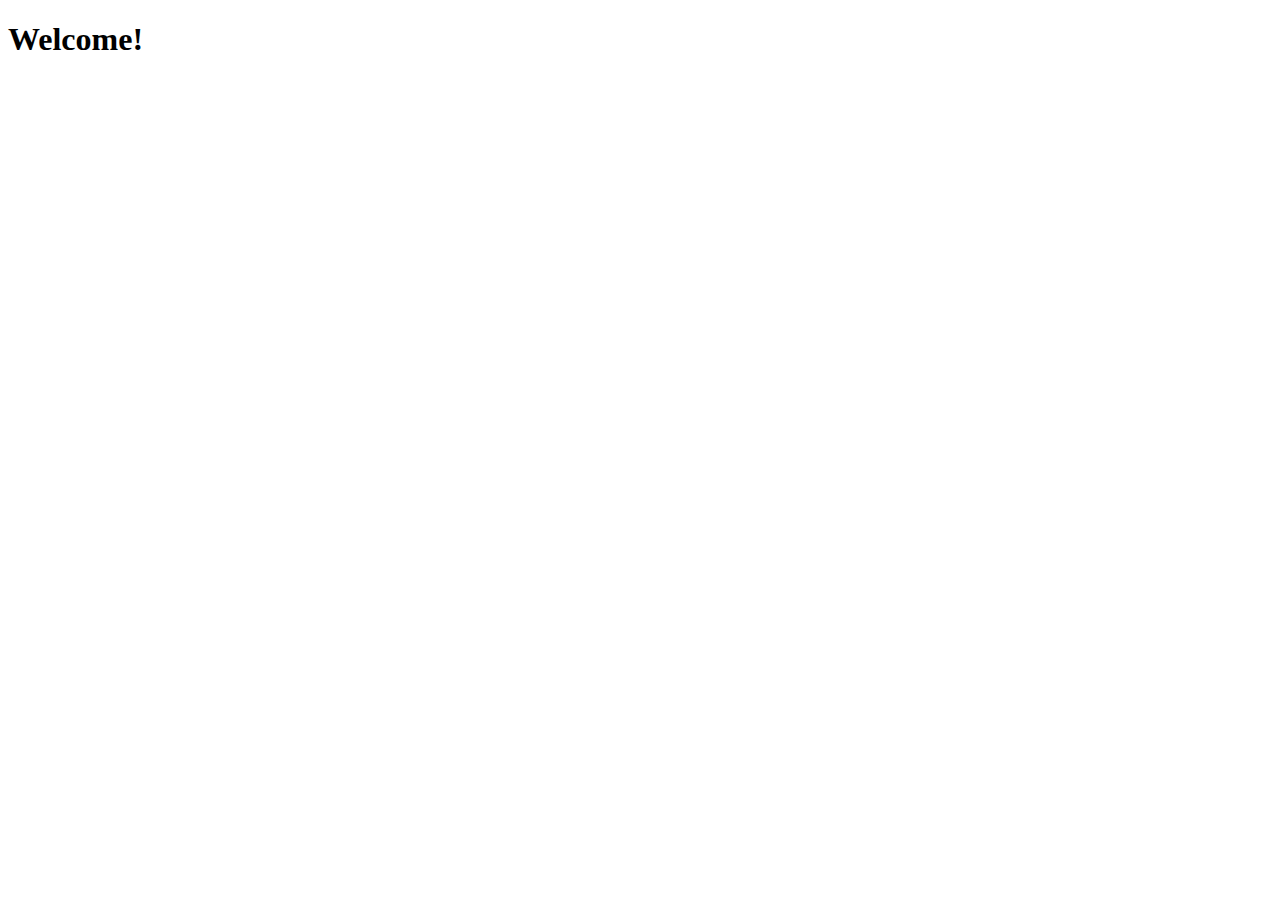
==== Index.html @ 0bf11fc4 "linked css to index" ====
<!DOCTYPE html>
<html>
    <head>
        <link href="assets/css/style.css" rel="stylesheet">
        <title>Ryan Mobley's Webpage</title>
    </head>
    <body>
        <h1> Welcome!</h1>

    </body>
</html>
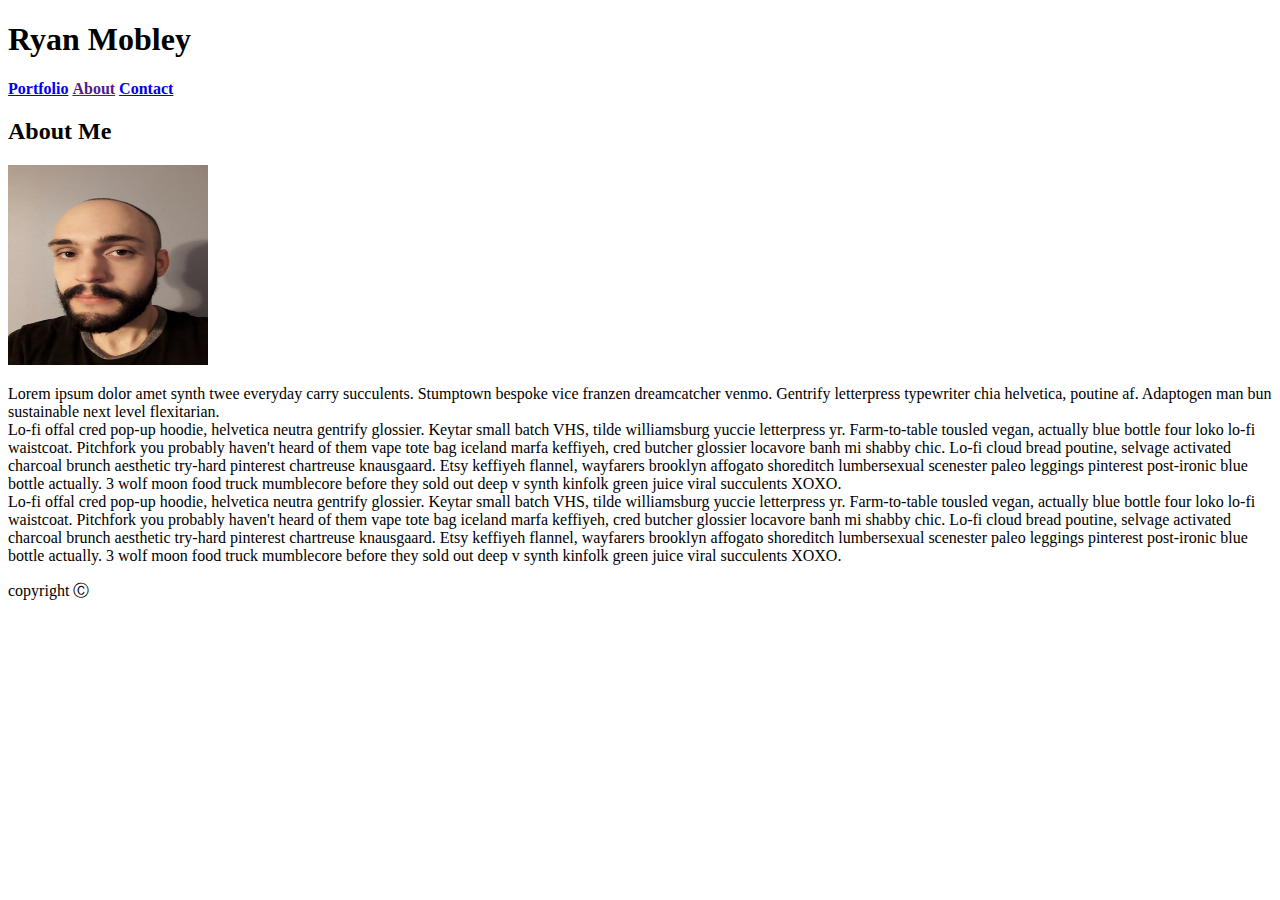
==== commit 7f73aa41: "Close To finished" ====
--- a/Index.html
+++ b/Index.html
@@ -5,7 +5,38 @@
         <title>Ryan Mobley's Webpage</title>
     </head>
     <body>
-        <h1> Welcome!</h1>
+        <div class = "top">
+            <h1 class="Title">Ryan Mobley</h1>
+            <a class = "contactlink" id = "portlink" href ="portfolio.html"><b>Portfolio</b></a>
+            <a class = "contactlink" id = "aboutme" href = ""><b>About</b></a>
+            <a class = "contactlink" id = "endcontact" href ="Contact.html"><b>Contact</b></a>
+
+        </div>
+        <div class = "bio">
+            <h2 id = "abouttitle">About Me</h2>
+            <img id = "profile" src="Assets\images\20190617_141612.jpg" height="200px" width="200px" alt = "profile">
+            <p id="pgraph">Lorem ipsum dolor amet synth twee everyday carry succulents. Stumptown bespoke vice franzen 
+                dreamcatcher venmo. Gentrify letterpress typewriter chia helvetica, poutine af. Adaptogen man bun sustainable next level flexitarian.<br>
+
+                Lo-fi offal cred pop-up hoodie, helvetica neutra gentrify glossier. Keytar small batch VHS, tilde williamsburg yuccie letterpress yr. 
+                Farm-to-table tousled vegan, actually blue bottle four loko lo-fi waistcoat. Pitchfork you probably haven't heard of them vape tote bag 
+                iceland marfa keffiyeh, cred butcher glossier locavore banh mi shabby chic. Lo-fi cloud bread poutine, selvage activated charcoal brunch 
+                aesthetic try-hard pinterest chartreuse knausgaard. Etsy keffiyeh flannel, wayfarers brooklyn affogato shoreditch lumbersexual scenester 
+                paleo leggings pinterest post-ironic blue bottle actually. 3 wolf moon food truck mumblecore before they sold out deep v synth kinfolk green
+                juice viral succulents XOXO.<br> 
+                Lo-fi offal cred pop-up hoodie, helvetica neutra gentrify glossier. Keytar small batch VHS, tilde williamsburg yuccie letterpress yr. 
+                Farm-to-table tousled vegan, actually blue bottle four loko lo-fi waistcoat. Pitchfork you probably haven't heard of them vape tote bag 
+                iceland marfa keffiyeh, cred butcher glossier locavore banh mi shabby chic. Lo-fi cloud bread poutine, selvage activated charcoal brunch 
+                aesthetic try-hard pinterest chartreuse knausgaard. Etsy keffiyeh flannel, wayfarers brooklyn affogato shoreditch lumbersexual scenester 
+                paleo leggings pinterest post-ironic blue bottle actually. 3 wolf moon food truck mumblecore before they sold out deep v synth kinfolk green 
+                juice viral succulents XOXO.<br> </p>
+                <div class="push"></div>
+        </div>
+        
+        <div class = "footer">
+            <p id="donotsteal">copyright &#x24B8</p>
+        </div>
+        
 
     </body>
 </html>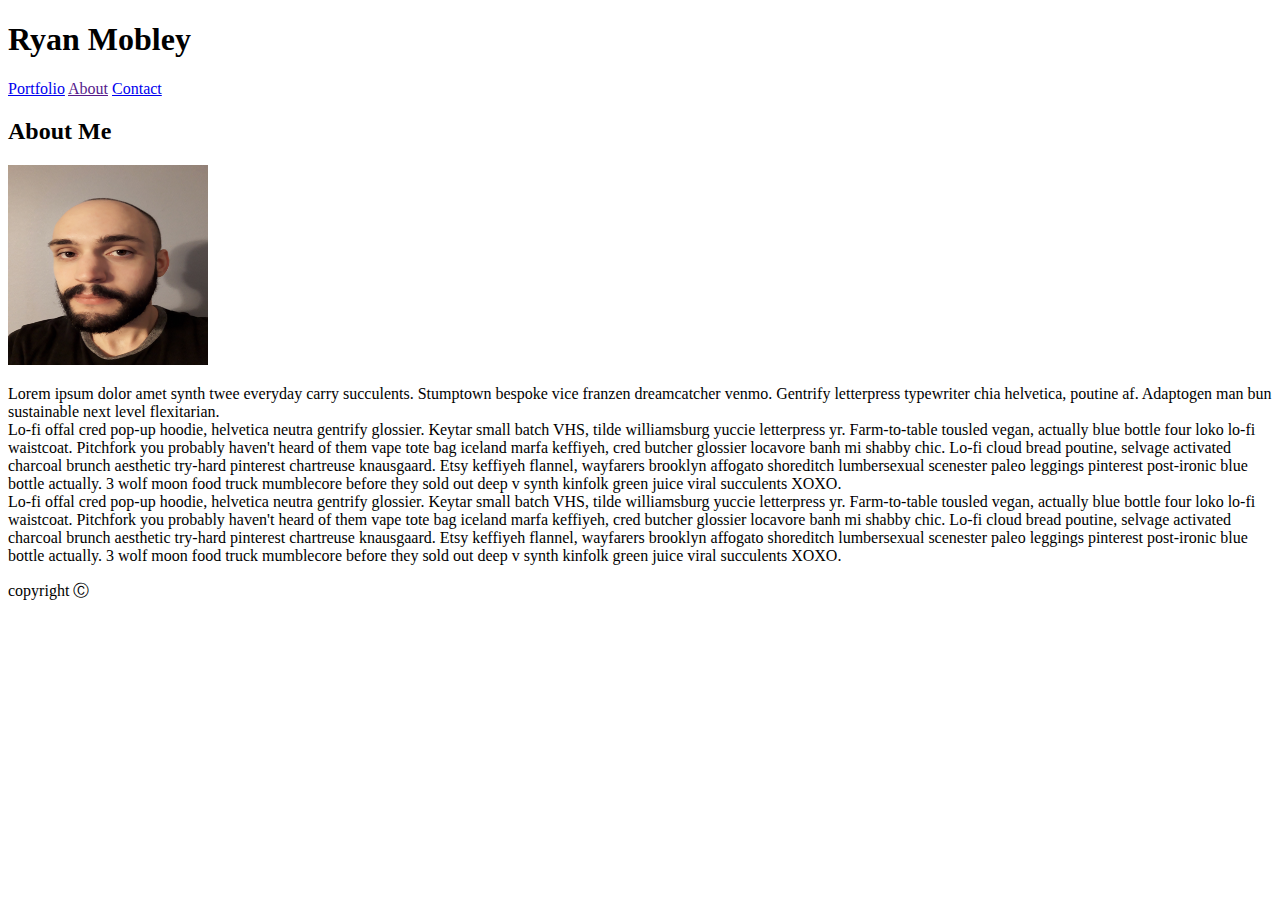
==== commit 2d9f83f0: "fixed head/footer alignment" ====
--- a/Index.html
+++ b/Index.html
@@ -1,42 +1,57 @@
 <!DOCTYPE html>
 <html>
-    <head>
-        <link href="assets/css/style.css" rel="stylesheet">
-        <title>Ryan Mobley's Webpage</title>
-    </head>
-    <body>
-        <div class = "top">
-            <h1 class="Title">Ryan Mobley</h1>
-            <a class = "contactlink" id = "portlink" href ="portfolio.html"><b>Portfolio</b></a>
-            <a class = "contactlink" id = "aboutme" href = ""><b>About</b></a>
-            <a class = "contactlink" id = "endcontact" href ="Contact.html"><b>Contact</b></a>
 
-        </div>
-        <div class = "bio">
-            <h2 id = "abouttitle">About Me</h2>
-            <img id = "profile" src="Assets\images\20190617_141612.jpg" height="200px" width="200px" alt = "profile">
-            <p id="pgraph">Lorem ipsum dolor amet synth twee everyday carry succulents. Stumptown bespoke vice franzen 
-                dreamcatcher venmo. Gentrify letterpress typewriter chia helvetica, poutine af. Adaptogen man bun sustainable next level flexitarian.<br>
+<head>
+    <link href="assets/css/style.css" rel="stylesheet">
+    <title>Ryan Mobley's Webpage</title>
+</head>
 
-                Lo-fi offal cred pop-up hoodie, helvetica neutra gentrify glossier. Keytar small batch VHS, tilde williamsburg yuccie letterpress yr. 
-                Farm-to-table tousled vegan, actually blue bottle four loko lo-fi waistcoat. Pitchfork you probably haven't heard of them vape tote bag 
-                iceland marfa keffiyeh, cred butcher glossier locavore banh mi shabby chic. Lo-fi cloud bread poutine, selvage activated charcoal brunch 
-                aesthetic try-hard pinterest chartreuse knausgaard. Etsy keffiyeh flannel, wayfarers brooklyn affogato shoreditch lumbersexual scenester 
-                paleo leggings pinterest post-ironic blue bottle actually. 3 wolf moon food truck mumblecore before they sold out deep v synth kinfolk green
-                juice viral succulents XOXO.<br> 
-                Lo-fi offal cred pop-up hoodie, helvetica neutra gentrify glossier. Keytar small batch VHS, tilde williamsburg yuccie letterpress yr. 
-                Farm-to-table tousled vegan, actually blue bottle four loko lo-fi waistcoat. Pitchfork you probably haven't heard of them vape tote bag 
-                iceland marfa keffiyeh, cred butcher glossier locavore banh mi shabby chic. Lo-fi cloud bread poutine, selvage activated charcoal brunch 
-                aesthetic try-hard pinterest chartreuse knausgaard. Etsy keffiyeh flannel, wayfarers brooklyn affogato shoreditch lumbersexual scenester 
-                paleo leggings pinterest post-ironic blue bottle actually. 3 wolf moon food truck mumblecore before they sold out deep v synth kinfolk green 
-                juice viral succulents XOXO.<br> </p>
-                <div class="push"></div>
-        </div>
-        
-        <div class = "footer">
-            <p id="donotsteal">copyright &#x24B8</p>
-        </div>
-        
+<body>
 
-    </body>
+    <div class="top">
+        <h1 class="Title">Ryan Mobley</h1>
+        <a class="contactlink" id="portlink" href="portfolio.html">Portfolio</a>
+        <a class="contactlink" id="aboutme" href="">About</a>
+        <a class="contactlink" id="endcontact" href="Contact.html">Contact</a>
+
+    </div>
+    <div class="bio">
+        <h2 id="abouttitle">About Me</h2>
+        <img id="profile" src="Assets\images\20190617_141612.jpg" height="200px" width="200px" alt="profile">
+        <p id="pgraph">Lorem ipsum dolor amet synth twee everyday carry succulents. Stumptown bespoke vice franzen
+            dreamcatcher venmo. Gentrify letterpress typewriter chia helvetica, poutine af. Adaptogen man bun
+            sustainable next level flexitarian.<br>
+
+            Lo-fi offal cred pop-up hoodie, helvetica neutra gentrify glossier. Keytar small batch VHS, tilde
+            williamsburg yuccie letterpress yr.
+            Farm-to-table tousled vegan, actually blue bottle four loko lo-fi waistcoat. Pitchfork you probably
+            haven't heard of them vape tote bag
+            iceland marfa keffiyeh, cred butcher glossier locavore banh mi shabby chic. Lo-fi cloud bread poutine,
+            selvage activated charcoal brunch
+            aesthetic try-hard pinterest chartreuse knausgaard. Etsy keffiyeh flannel, wayfarers brooklyn affogato
+            shoreditch lumbersexual scenester
+            paleo leggings pinterest post-ironic blue bottle actually. 3 wolf moon food truck mumblecore before they
+            sold out deep v synth kinfolk green
+            juice viral succulents XOXO.<br>
+            Lo-fi offal cred pop-up hoodie, helvetica neutra gentrify glossier. Keytar small batch VHS, tilde
+            williamsburg yuccie letterpress yr.
+            Farm-to-table tousled vegan, actually blue bottle four loko lo-fi waistcoat. Pitchfork you probably
+            haven't heard of them vape tote bag
+            iceland marfa keffiyeh, cred butcher glossier locavore banh mi shabby chic. Lo-fi cloud bread poutine,
+            selvage activated charcoal brunch
+            aesthetic try-hard pinterest chartreuse knausgaard. Etsy keffiyeh flannel, wayfarers brooklyn affogato
+            shoreditch lumbersexual scenester
+            paleo leggings pinterest post-ironic blue bottle actually. 3 wolf moon food truck mumblecore before they
+            sold out deep v synth kinfolk green
+            juice viral succulents XOXO.<br> </p>
+        <div class="push"></div>
+    </div>
+
+    <div class="footer">
+        <p id="donotsteal">copyright &#x24B8</p>
+    </div>
+
+
+</body>
+
 </html>